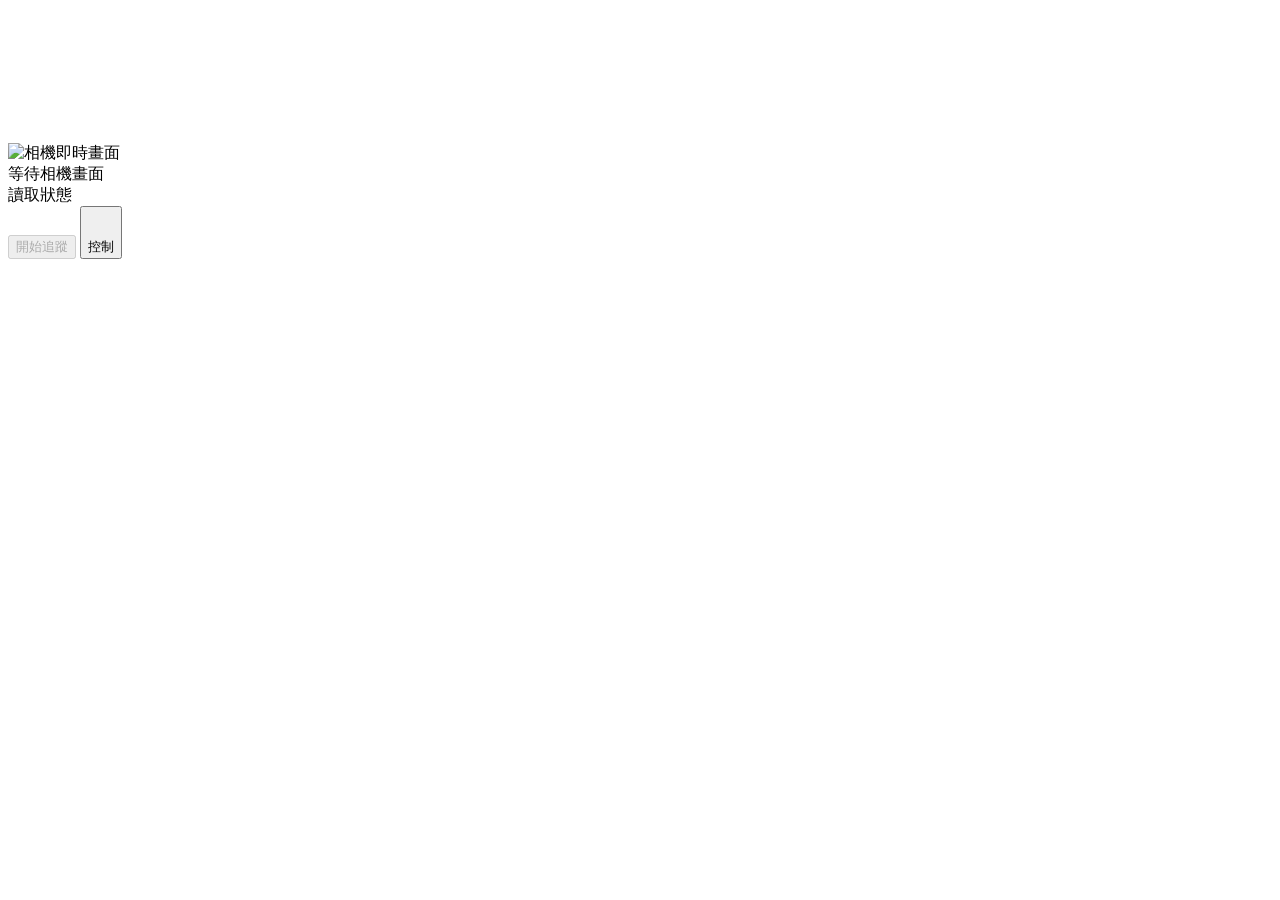
==== shore_tracker/web/static/index.html @ 332edfc2 "Initial Shore Jetson source release" ====
<!doctype html>
<html lang="zh-Hant">
<head>
  <meta charset="utf-8"><meta name="viewport" content="width=device-width,initial-scale=1">
  <title>Shore Tracker · Kiosk</title>
  <link rel="stylesheet" href="/kiosk.css">
</head>
<body>
  <main class="kiosk">
    <div class="stage">
    <section class="viewer" aria-label="相機即時畫面">
      <div id="noSignal" class="no-signal" aria-hidden="true"></div>
      <img id="stream" alt="相機即時畫面">
      <svg id="detectionOverlay" class="bbox-overlay" aria-label="人物辨識框"></svg>
      <div id="streamNotice" class="stream-notice">等待相機畫面</div>
    </section>
    <section id="controlReadout" class="control-readout" aria-label="狀態與診斷" hidden>
      <p id="operatorIssue" class="operator-issue" role="status" hidden></p>
      <div class="readout-metrics"><span>預覽來源 <b id="previewFps">—</b> FPS</span><span>網頁上限 <b id="displayRate">5 FPS</b></span><span>辨識 <b id="inferenceFps">—</b> FPS</span><span>跟拍編號 <b id="targetId">—</b></span><span title="指令值，非實際位置回授">要求角度 <b id="servoTargetAngle">—</b></span></div>
      <details><summary>連線與診斷</summary><div class="diagnostic-content"><div id="components" class="components"></div><p class="note">控制串口可用只代表 Jetson 可傳送指令；沒有控制板收件確認或 Servo 實際位置回授。</p><p id="reconnectReason"></p><button id="reconnectButton" disabled>重新連接相機</button><p id="commandResult" role="status"></p><dl><div><dt>自動恢復</dt><dd id="recoveryState">—</dd></div><div><dt>最近原因</dt><dd id="lastReason">—</dd></div></dl></div></details>
    </section>
    </div>
    <aside id="controlsPanel" class="controls-panel" aria-label="相機與追蹤控制" hidden>
      <header><h1>控制</h1><span id="connection" class="badge">讀取中</span></header>
      <section class="panel-section"><h2>鏡頭</h2><div class="lens-buttons" role="group" aria-label="調焦"><button data-camera-action="focus_near" disabled>近焦</button><button data-camera-action="focus_far" disabled>遠焦</button></div><div class="lens-buttons" role="group" aria-label="光學變焦"><button data-camera-action="zoom_out" disabled>− 縮小</button><button data-camera-action="zoom_in" disabled>＋ 放大</button></div><p id="cameraMessage" class="note" role="status">讀取鏡頭狀態</p></section>
      <section class="panel-section tuning-panel" aria-label="追蹤參數"><h2>追蹤與預覽</h2>
        <label title="P gain：越高，跟隨目標時修正越快"><span>跟隨靈敏度</span><output id="panGainValue">45</output><input id="panGain" aria-label="跟隨靈敏度" type="range" min="1" max="120" step="1" value="45"></label>
        <label title="畫面中心容許偏差，範圍內不修正"><span>中心容許範圍</span><output id="deadbandValue">0.04</output><input id="deadband" aria-label="中心容許範圍" type="range" min="0" max="0.2" step="0.01" value="0.04"></label>
        <label title="預覽數位放大上限，不改變鏡頭或辨識全景"><span>預覽放大</span><output id="zoomMaxValue">1.0×</output><input id="zoomMax" aria-label="預覽放大" type="range" min="1" max="4" step="0.1" value="1"></label>
        <label title="辨識執行頻率上限，與預覽 FPS 分開"><span>辨識頻率</span><output id="inferenceRateValue">2 Hz</output><input id="inferenceRate" aria-label="辨識頻率" type="range" min="1" max="10" step="1" value="2"></label>
        <p id="tuningMessage" class="note" role="status"></p><p id="inferenceRateMessage" class="note" role="status"></p>
      </section>
      <section class="panel-section record-row"><button id="recordButton" aria-label="開始手動錄影" title="開始手動錄影" aria-pressed="false" disabled><svg viewBox="0 0 24 24" aria-hidden="true"><circle class="record-ring" cx="12" cy="12" r="9"/><circle class="record-dot" cx="12" cy="12" r="6"/><rect class="record-stop" x="7" y="7" width="10" height="10" rx="1"/></svg></button><div><strong id="recordLabel">尚未錄影</strong><p id="recordStatus" class="note" role="status">讀取錄影狀態</p></div></section>
    </aside>
    <footer class="status-bar">
      <div class="information">
        <div id="liveInfo" aria-label="設備與錄影狀態"><span class="status-chip neutral">讀取狀態</span></div><strong id="phase" hidden></strong>
      </div>
      <button id="armButton" class="arm" disabled>開始追蹤</button>
      <button id="controlToggle" class="control-link" type="button" aria-expanded="false" aria-controls="controlsPanel"><svg viewBox="0 0 24 24" aria-hidden="true"><path d="M4 7h16M4 17h16M8 4v6m8 4v6"/></svg><span id="controlToggleLabel">控制</span></button>
    </footer>
  </main>
  <script src="/kiosk.js"></script>
  <script type="module" src="/advanced.js"></script>
</body>
</html>
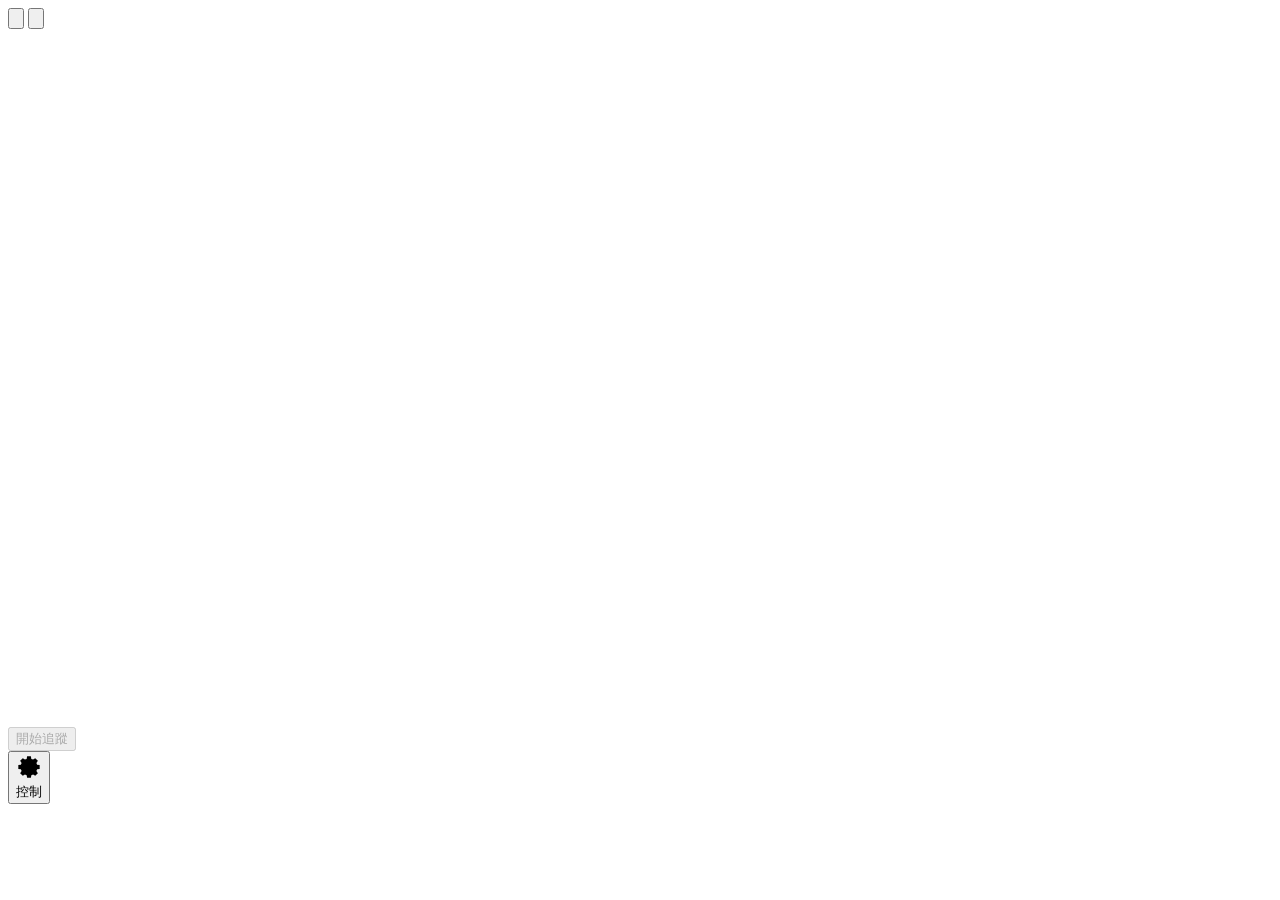
==== commit ae1d67c7: "Integrate Jetson Nano runtime, native UI, and guarded PWM control Add TensorRT 8.2 support, shared l" ====
--- a/shore_tracker/web/static/index.html
+++ b/shore_tracker/web/static/index.html
@@ -2,45 +2,77 @@
 <html lang="zh-Hant">
 <head>
   <meta charset="utf-8"><meta name="viewport" content="width=device-width,initial-scale=1">
-  <title>Shore Tracker · Kiosk</title>
+  <title>Shore Jetson · Kiosk</title>
   <link rel="stylesheet" href="/kiosk.css">
 </head>
 <body>
   <main class="kiosk">
+    <nav id="windowActions" class="window-actions" aria-label="視窗控制">
+      <button id="windowClose" class="window-action window-close" type="button" aria-label="關閉 kiosk 瀏覽器" title="關閉 kiosk 瀏覽器"><svg viewBox="0 0 24 24" aria-hidden="true"><path d="m6 6 12 12M18 6 6 18"/></svg></button>
+      <button id="windowScaleToggle" class="window-action" type="button" aria-label="縮小視窗以顯示桌面" title="縮小視窗以顯示桌面" aria-pressed="false"><svg class="shrink-icon" viewBox="0 0 24 24" aria-hidden="true"><path d="M5 16h14"/></svg><svg class="restore-icon" viewBox="0 0 24 24" aria-hidden="true"><path d="M8 8h11v11H8zM5 15V5h10"/></svg></button>
+    </nav>
     <div class="stage">
     <section class="viewer" aria-label="相機即時畫面">
       <div id="noSignal" class="no-signal" aria-hidden="true"></div>
-      <img id="stream" alt="相機即時畫面">
+      <video id="rtcStream" muted autoplay playsinline hidden aria-label="相機即時串流"></video>
+      <canvas id="stream" width="960" height="540" aria-label="相機即時畫面"></canvas>
+      <svg id="trackingZoneOverlay" class="tracking-zone-overlay" aria-label="跟拍容許區" aria-hidden="true"><rect id="trackingZoneFill"/><path id="trackingZoneEdges"/><path id="trackingZoneHorizontalEdges"/></svg>
       <svg id="detectionOverlay" class="bbox-overlay" aria-label="人物辨識框"></svg>
-      <div id="streamNotice" class="stream-notice">等待相機畫面</div>
-    </section>
-    <section id="controlReadout" class="control-readout" aria-label="狀態與診斷" hidden>
-      <p id="operatorIssue" class="operator-issue" role="status" hidden></p>
-      <div class="readout-metrics"><span>預覽來源 <b id="previewFps">—</b> FPS</span><span>網頁上限 <b id="displayRate">5 FPS</b></span><span>辨識 <b id="inferenceFps">—</b> FPS</span><span>跟拍編號 <b id="targetId">—</b></span><span title="指令值，非實際位置回授">要求角度 <b id="servoTargetAngle">—</b></span></div>
-      <details><summary>連線與診斷</summary><div class="diagnostic-content"><div id="components" class="components"></div><p class="note">控制串口可用只代表 Jetson 可傳送指令；沒有控制板收件確認或 Servo 實際位置回授。</p><p id="reconnectReason"></p><button id="reconnectButton" disabled>重新連接相機</button><p id="commandResult" role="status"></p><dl><div><dt>自動恢復</dt><dd id="recoveryState">—</dd></div><div><dt>最近原因</dt><dd id="lastReason">—</dd></div></dl></div></details>
     </section>
     </div>
-    <aside id="controlsPanel" class="controls-panel" aria-label="相機與追蹤控制" hidden>
-      <header><h1>控制</h1><span id="connection" class="badge">讀取中</span></header>
-      <section class="panel-section"><h2>鏡頭</h2><div class="lens-buttons" role="group" aria-label="調焦"><button data-camera-action="focus_near" disabled>近焦</button><button data-camera-action="focus_far" disabled>遠焦</button></div><div class="lens-buttons" role="group" aria-label="光學變焦"><button data-camera-action="zoom_out" disabled>− 縮小</button><button data-camera-action="zoom_in" disabled>＋ 放大</button></div><p id="cameraMessage" class="note" role="status">讀取鏡頭狀態</p></section>
-      <section class="panel-section tuning-panel" aria-label="追蹤參數"><h2>追蹤與預覽</h2>
-        <label title="P gain：越高，跟隨目標時修正越快"><span>跟隨靈敏度</span><output id="panGainValue">45</output><input id="panGain" aria-label="跟隨靈敏度" type="range" min="1" max="120" step="1" value="45"></label>
-        <label title="畫面中心容許偏差，範圍內不修正"><span>中心容許範圍</span><output id="deadbandValue">0.04</output><input id="deadband" aria-label="中心容許範圍" type="range" min="0" max="0.2" step="0.01" value="0.04"></label>
-        <label title="預覽數位放大上限，不改變鏡頭或辨識全景"><span>預覽放大</span><output id="zoomMaxValue">1.0×</output><input id="zoomMax" aria-label="預覽放大" type="range" min="1" max="4" step="0.1" value="1"></label>
-        <label title="辨識執行頻率上限，與預覽 FPS 分開"><span>辨識頻率</span><output id="inferenceRateValue">2 Hz</output><input id="inferenceRate" aria-label="辨識頻率" type="range" min="1" max="10" step="1" value="2"></label>
-        <p id="tuningMessage" class="note" role="status"></p><p id="inferenceRateMessage" class="note" role="status"></p>
+    <div class="controls-drawer">
+    <aside id="controlsPanel" class="controls-panel" aria-label="相機與追蹤控制" tabindex="-1" hidden>
+      <p id="controlFeedback" class="operator-issue" role="status" hidden></p>
+      <section class="panel-section"><h2>鏡頭</h2><div class="lens-buttons" role="group" aria-label="調焦"><button data-camera-action="focus_near" disabled>近焦</button><button data-camera-action="focus_far" disabled>遠焦</button></div><div class="lens-buttons" role="group" aria-label="光學變焦"><button data-camera-action="zoom_out" aria-label="光學縮小" title="光學縮小" disabled><svg viewBox="0 0 24 24" aria-hidden="true"><circle cx="10.5" cy="10.5" r="6.5"/><path d="m16 16 5 5M7.5 10.5h6"/></svg></button><button data-camera-action="zoom_in" aria-label="光學放大" title="光學放大" disabled><svg viewBox="0 0 24 24" aria-hidden="true"><circle cx="10.5" cy="10.5" r="6.5"/><path d="m16 16 5 5M7.5 10.5h6"/><path d="M10.5 7.5v6"/></svg></button></div></section>
+      <section id="servoTestPanel" class="panel-section" aria-label="PWM 雲台測試">
+        <button id="servoTestButton" class="reconnect-button" type="button" disabled>雲台測試</button>
+        <p id="servoTestState" class="servo-test-state" role="status" aria-live="polite" hidden></p>
       </section>
-      <section class="panel-section record-row"><button id="recordButton" aria-label="開始手動錄影" title="開始手動錄影" aria-pressed="false" disabled><svg viewBox="0 0 24 24" aria-hidden="true"><circle class="record-ring" cx="12" cy="12" r="9"/><circle class="record-dot" cx="12" cy="12" r="6"/><rect class="record-stop" x="7" y="7" width="10" height="10" rx="1"/></svg></button><div><strong id="recordLabel">尚未錄影</strong><p id="recordStatus" class="note" role="status">讀取錄影狀態</p></div></section>
+      <section id="panTiltPanel" class="panel-section pan-tilt-panel" aria-label="雲台手動控制">
+        <h2>雲台手動控制</h2>
+        <div class="pan-tilt-actions"><button id="panTiltConnect" type="button" disabled>連接雲台</button><button id="panTiltArm" type="button" disabled>啟用手動</button></div>
+        <label class="pan-tilt-speed" for="panTiltSpeed"><span>移動速度</span><output id="panTiltSpeedValue">8 / 63</output><input id="panTiltSpeed" type="range" min="1" max="63" value="8" disabled></label>
+        <div class="pan-tilt-pad" role="group" aria-label="按住方向移動，放開停止">
+          <button data-pan-tilt-direction="up" type="button" aria-label="雲台向上" disabled>↑</button>
+          <button data-pan-tilt-direction="left" type="button" aria-label="雲台向左" disabled>←</button>
+          <button id="panTiltStop" class="pan-tilt-stop" type="button" disabled>停止</button>
+          <button data-pan-tilt-direction="right" type="button" aria-label="雲台向右" disabled>→</button>
+          <button data-pan-tilt-direction="down" type="button" aria-label="雲台向下" disabled>↓</button>
+        </div>
+        <p class="pan-tilt-hint">按住移動，放開停止；每次最長 2 秒。</p>
+        <p id="panTiltState" class="pan-tilt-state" role="status" aria-live="polite">讀取雲台狀態</p>
+      </section>
+      <section class="panel-section tuning-panel" aria-label="追蹤參數">
+        <label class="switch-row"><span>啟用俯仰</span><span class="ios-switch"><input id="tiltEnabled" type="checkbox" role="switch" aria-label="啟用俯仰" disabled><span class="switch-track" aria-hidden="true"></span></span></label>
+        <label><span>跟拍容許區</span><output id="deadbandValue">40%</output><input id="deadband" aria-label="跟拍容許區" type="range" min="0.05" max="0.4" step="0.005" value="0.20"></label>
+        <label><span>畫面放大</span><output id="zoomMaxValue">1.0×</output><input id="zoomMax" aria-label="畫面放大" type="range" min="1" max="4" step="0.1" value="1"></label>
+
+      </section>
+      <section class="panel-section tuning-panel" aria-label="錄影"><label class="switch-row recording-mode"><span>連續錄影</span><span class="ios-switch"><input id="continuousRecording" type="checkbox" role="switch" aria-label="連續錄影" disabled><span class="switch-track" aria-hidden="true"></span></span></label></section>
+    <section id="controlReadout" class="control-readout" aria-label="狀態與診斷">
+      <p id="operatorIssue" class="operator-issue" role="status"></p>
+      <p id="commandResult" role="status" aria-live="polite" hidden></p>
+    </section>
+      <section id="liveInformation" class="panel-section live-information" aria-label="即時資訊">
+        <h2>即時資訊</h2>
+      <div class="information">
+        <div id="liveInfo" aria-label="設備與錄影狀態"><span class="status-chip neutral">讀取狀態</span></div><span id="inferenceLamp" class="status-chip good inference-lamp"><span id="inferenceDot" class="inference-dot" aria-hidden="true"></span>辨識正常</span><strong id="phase" class="status-chip phase-searching" hidden></strong><span id="streamNotice" class="stream-notice">等待相機畫面</span>
+      </div>
+      </section>
     </aside>
+    </div>
     <footer class="status-bar">
-      <div class="information">
-        <div id="liveInfo" aria-label="設備與錄影狀態"><span class="status-chip neutral">讀取狀態</span></div><strong id="phase" hidden></strong>
-      </div>
       <button id="armButton" class="arm" disabled>開始追蹤</button>
-      <button id="controlToggle" class="control-link" type="button" aria-expanded="false" aria-controls="controlsPanel"><svg viewBox="0 0 24 24" aria-hidden="true"><path d="M4 7h16M4 17h16M8 4v6m8 4v6"/></svg><span id="controlToggleLabel">控制</span></button>
+    <nav id="controlRail" class="control-rail" aria-label="控制選單">
+      <button id="controlToggle" class="control-link control-toggle" type="button" aria-expanded="false" aria-controls="controlsPanel" aria-label="控制"><svg viewBox="0 0 24 24" aria-hidden="true"><path d="M19.50 9.85 L21.85 10.26 L21.85 13.74 L19.50 14.15 L18.82 15.78 L20.19 17.74 L17.74 20.19 L15.78 18.82 L14.15 19.50 L13.74 21.85 L10.26 21.85 L9.85 19.50 L8.22 18.82 L6.26 20.19 L3.81 17.74 L5.18 15.78 L4.50 14.15 L2.15 13.74 L2.15 10.26 L4.50 9.85 L5.18 8.22 L3.81 6.26 L6.26 3.81 L8.22 5.18 L9.85 4.50 L10.26 2.15 L13.74 2.15 L14.15 4.50 L15.78 5.18 L17.74 3.81 L20.19 6.26 L18.82 8.22 Z" stroke-linejoin="round"/><circle cx="12" cy="12" r="3.2"/></svg><span id="controlToggleLabel" class="sr-only">控制</span></button>
+    </nav>
+
     </footer>
   </main>
+  <script src="/streaming.js"></script>
   <script src="/kiosk.js"></script>
   <script type="module" src="/advanced.js"></script>
+  <script type="module" src="/pan-tilt.js"></script>
+  <script type="module" src="/servo-test.js"></script>
 </body>
 </html>
